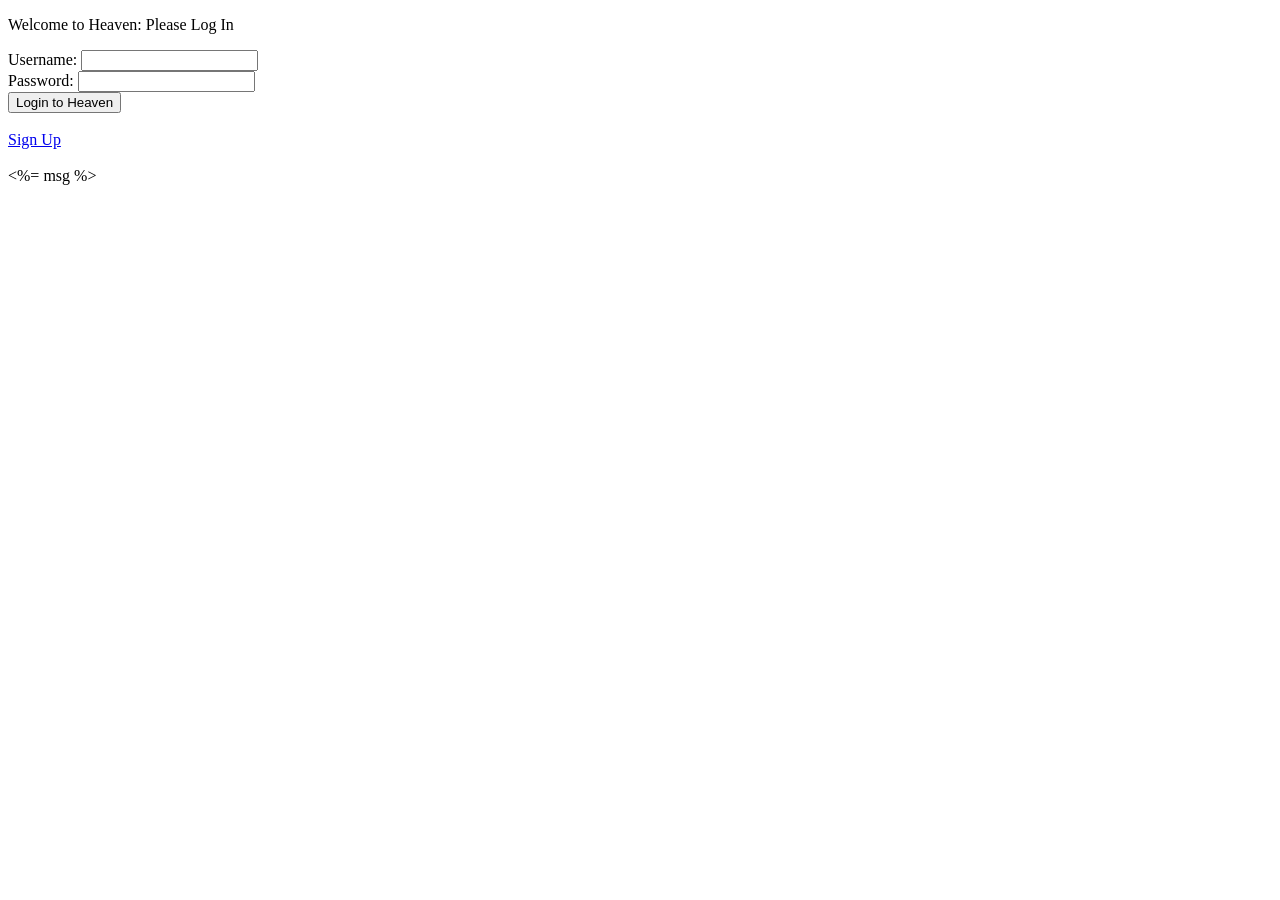
==== views/login.html @ 65fc7543 "winner" ====
<!doctype html>
<html>
    
<head>
    <title>User Login and Sessions</title>
    <link rel="stylesheet" type="text/css" href="/stylesheets/style.css" />
    <link href="https://fonts.googleapis.com/css?family=Parisienne" rel="stylesheet">
</head>
        
<body>  
    <div class="form-container">
        <p class="form-header">Welcome to Heaven: Please Log In</p>
        <form method="POST" action="/login">
            <label>Username:</label>
            <input type="text" id="username" name="username"><br>
            <label>Password:</label>
            <input type="password" id="password" name="password"><br>
            <input type="submit" id="login" value="Login to Heaven">
        </form>
    </div>
    <br>
    <div>
    <a id="signUpLink" href="/signup">Sign Up</a>
    </div>
    <br>
    <div>
    <span id="loginMsg">
    <%= msg %>
    </span>
    </div>
    
</body>
        
</html>
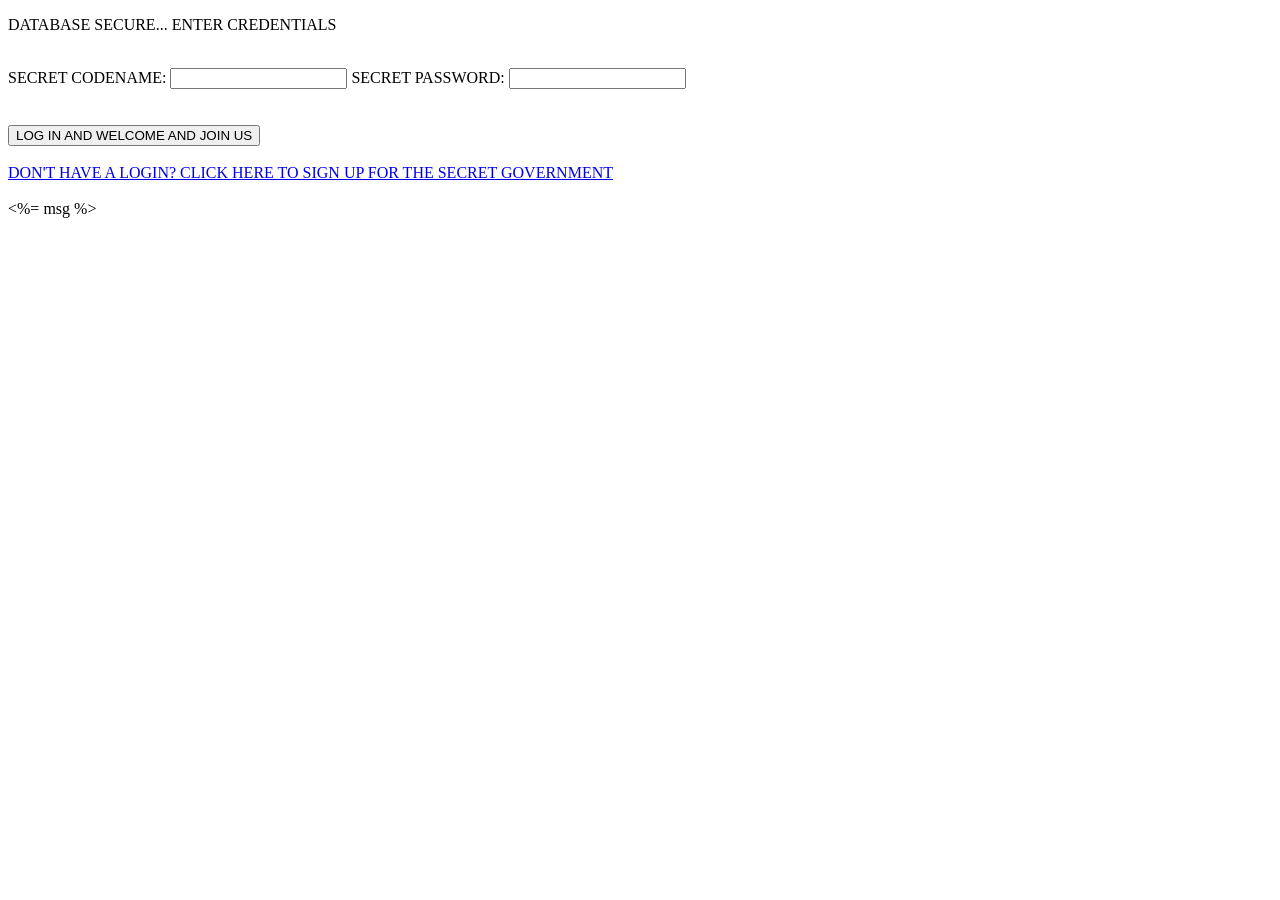
==== commit e841c61f: "winnesssr" ====
--- a/views/login.html
+++ b/views/login.html
@@ -1,34 +1,40 @@
 <!doctype html>
 <html>
-    
+
 <head>
-    <title>User Login and Sessions</title>
+    <title>Walfmart</title>
     <link rel="stylesheet" type="text/css" href="/stylesheets/style.css" />
     <link href="https://fonts.googleapis.com/css?family=Parisienne" rel="stylesheet">
 </head>
-        
-<body>  
+
+<body>
+
     <div class="form-container">
-        <p class="form-header">Welcome to Heaven: Please Log In</p>
-        <form method="POST" action="/login">
-            <label>Username:</label>
-            <input type="text" id="username" name="username"><br>
-            <label>Password:</label>
-            <input type="password" id="password" name="password"><br>
-            <input type="submit" id="login" value="Login to Heaven">
+        <p class="form-header">DATABASE SECURE... ENTER CREDENTIALS</p>
+        <br>
+        <form method="POST" action="/login" autocomplete="off">
+            <label>SECRET CODENAME:</label> 
+            <input type="text" id="username" username="username">
+            <label>SECRET PASSWORD:</label>
+            <input type="text" id="password" password="password"><br>
+            <br>
+            <br>
+            <input type="submit" id="login" value="LOG IN AND WELCOME AND JOIN US">
         </form>
     </div>
     <br>
     <div>
-    <a id="signUpLink" href="/signup">Sign Up</a>
+        <a id="signUpLink" href="/signup">DON'T HAVE A LOGIN? CLICK HERE TO SIGN UP FOR THE SECRET GOVERNMENT</a>
     </div>
     <br>
     <div>
-    <span id="loginMsg">
+        <span id="loginMsg">
     <%= msg %>
     </span>
     </div>
-    
+
 </body>
-        
-</html>+
+
+
+</html>
